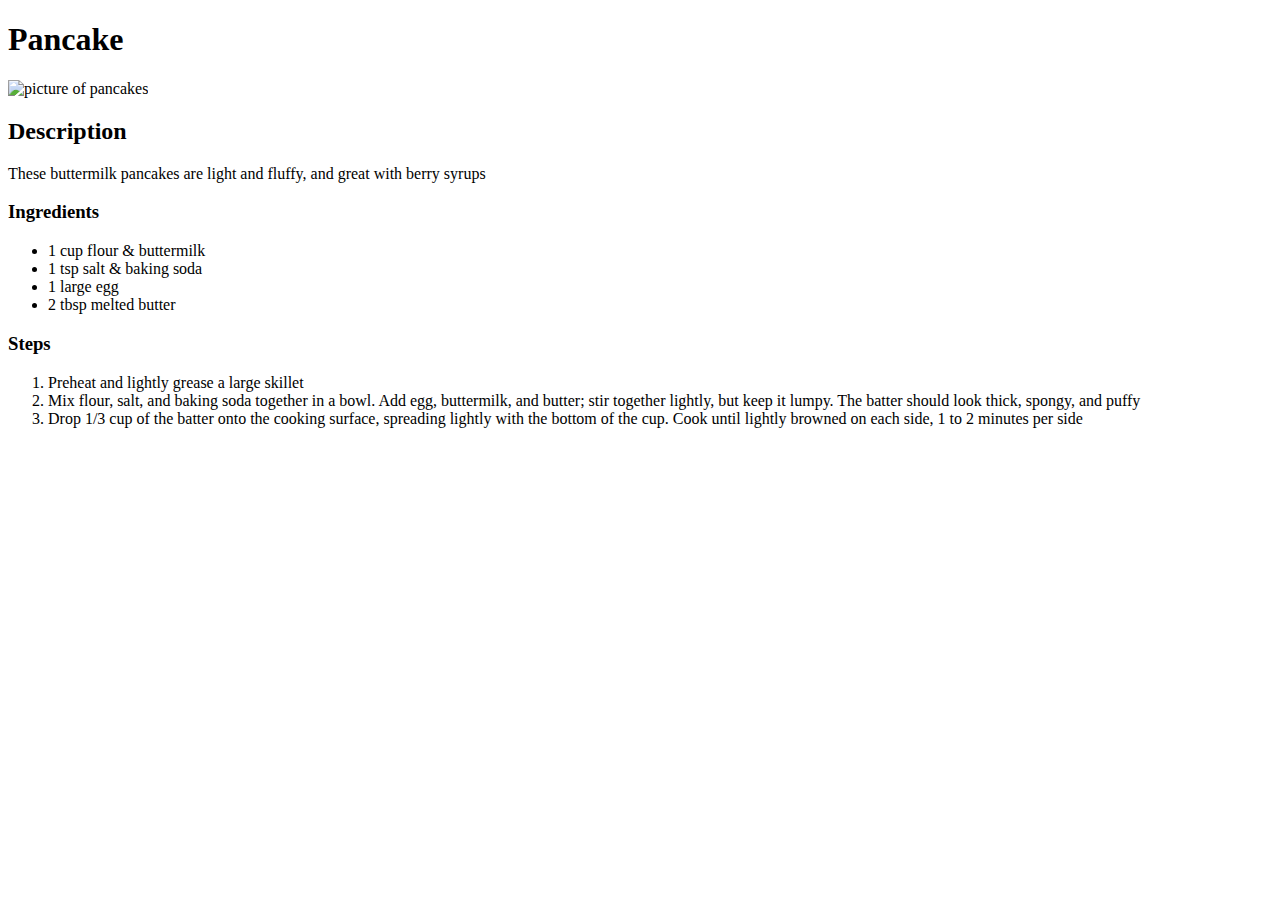
==== recipes/pancake.html @ 892d9a10 "Create two more recipes and link both to index" ====
<!DOCTYPE html>
<html lang="en">
<head>
    <meta charset="UTF-8">
    <meta name="viewport" content="width=device-width, initial-scale=1.0">
    <title>Pancake</title>
</head>
<body>
    <h1>Pancake</h1>
    <img src="https://www.allrecipes.com/thmb/rjzC5NEPPWcuGC8oNQSqr--N32I=/750x0/filters:no_upscale():max_bytes(150000):strip_icc():format(webp)/4245508-moms-buttermilk-pancakes-Annette-Hansen-1x1-1-293556c7e33c4d968e450fb300b92dad.jpg"
    alt="picture of pancakes" width="600" height="500">
    <h2>Description</h2>
    <p>These buttermilk pancakes are light and fluffy, and great with berry syrups</p>
    <h3>Ingredients</h3>
    <ul>
        <li>1 cup flour & buttermilk</li>
        <li>1 tsp salt & baking soda</li>
        <li>1 large egg</li>
        <li>2 tbsp melted butter</li>
    </ul>
    <h3>Steps</h3>
    <ol>
        <li>Preheat and lightly grease a large skillet</li>
        <li>Mix flour, salt, and baking soda together in a bowl. Add egg, buttermilk, and butter; stir together lightly, but keep it lumpy. The batter should look thick, spongy, and puffy</li>
        <li>Drop 1/3 cup of the batter onto the cooking surface, spreading lightly with the bottom of the cup. Cook until lightly browned on each side, 1 to 2 minutes per side</li>
    </ol>
</body>
</html>
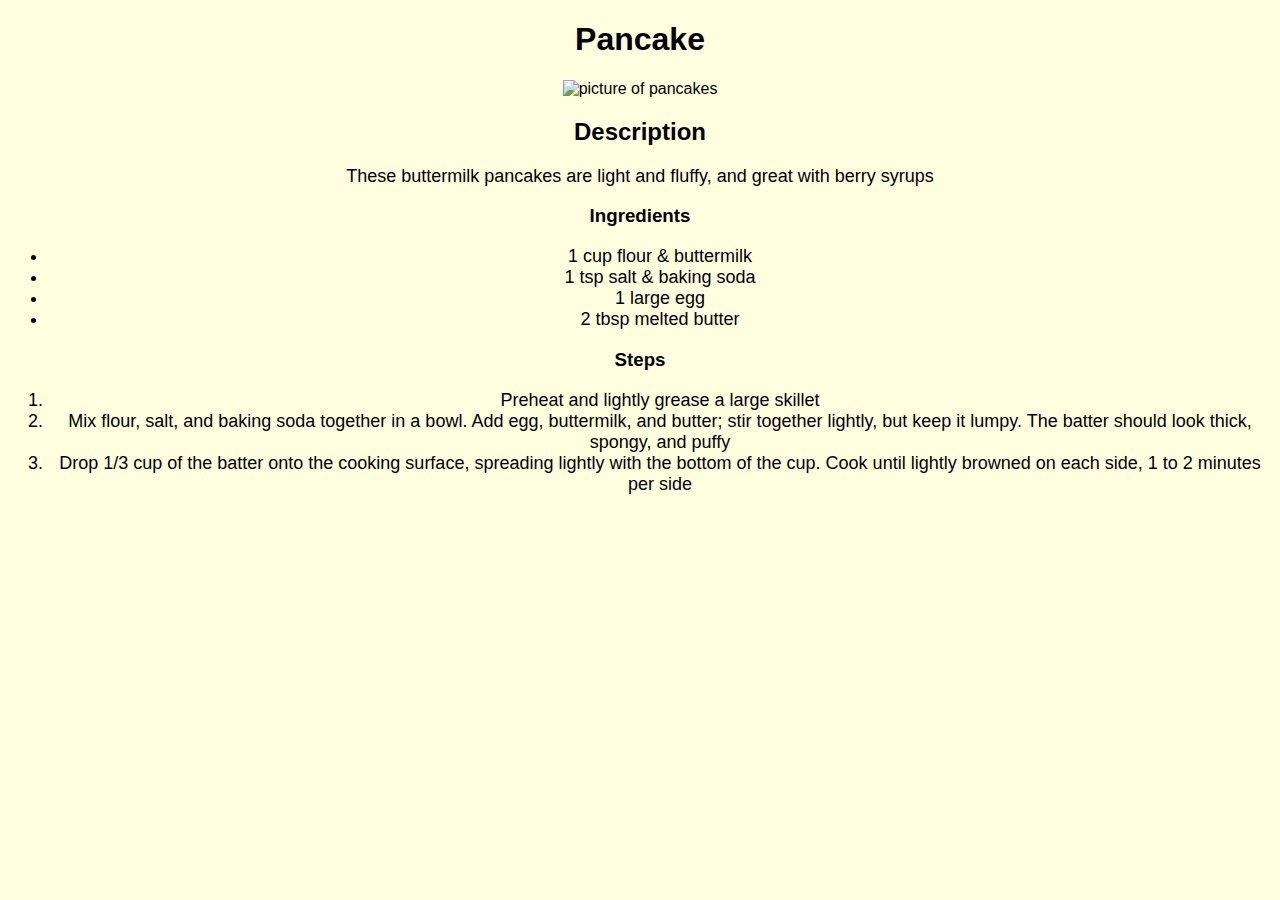
==== commit 123f2a84: "Add and link style.css to all recipes" ====
--- a/recipes/pancake.html
+++ b/recipes/pancake.html
@@ -3,12 +3,13 @@
 <head>
     <meta charset="UTF-8">
     <meta name="viewport" content="width=device-width, initial-scale=1.0">
+    <link rel="stylesheet" href="style.css">
     <title>Pancake</title>
 </head>
 <body>
     <h1>Pancake</h1>
     <img src="https://www.allrecipes.com/thmb/rjzC5NEPPWcuGC8oNQSqr--N32I=/750x0/filters:no_upscale():max_bytes(150000):strip_icc():format(webp)/4245508-moms-buttermilk-pancakes-Annette-Hansen-1x1-1-293556c7e33c4d968e450fb300b92dad.jpg"
-    alt="picture of pancakes" width="600" height="500">
+    alt="picture of pancakes" width="auto" height="500">
     <h2>Description</h2>
     <p>These buttermilk pancakes are light and fluffy, and great with berry syrups</p>
     <h3>Ingredients</h3>
--- a/recipes/style.css
+++ b/recipes/style.css
@@ -0,0 +1,9 @@
+* {
+    text-align: center;
+    font-family:Verdana, Tahoma, sans-serif;
+    background-color: lightyellow;
+}
+
+p, li {
+    font-size: 18px;
+}
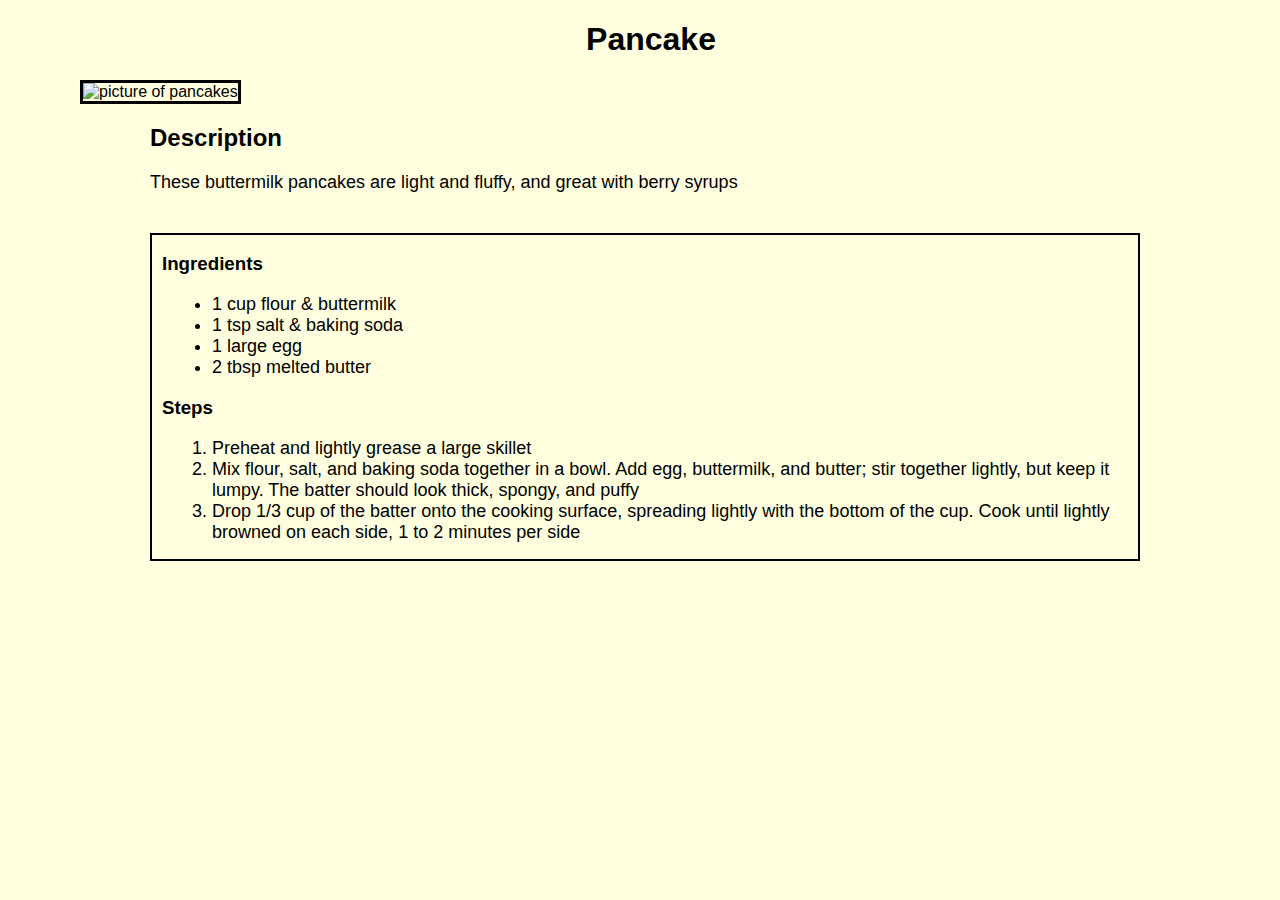
==== commit b4cbc99a: "Make the recipe contents more visually appealing" ====
--- a/recipes/pancake.html
+++ b/recipes/pancake.html
@@ -9,9 +9,11 @@
 <body>
     <h1>Pancake</h1>
     <img src="https://www.allrecipes.com/thmb/rjzC5NEPPWcuGC8oNQSqr--N32I=/750x0/filters:no_upscale():max_bytes(150000):strip_icc():format(webp)/4245508-moms-buttermilk-pancakes-Annette-Hansen-1x1-1-293556c7e33c4d968e450fb300b92dad.jpg"
-    alt="picture of pancakes" width="auto" height="500">
+    alt="picture of pancakes">
+    <div class="side">
     <h2>Description</h2>
     <p>These buttermilk pancakes are light and fluffy, and great with berry syrups</p>
+    <div class="info">
     <h3>Ingredients</h3>
     <ul>
         <li>1 cup flour & buttermilk</li>
@@ -25,5 +27,7 @@
         <li>Mix flour, salt, and baking soda together in a bowl. Add egg, buttermilk, and butter; stir together lightly, but keep it lumpy. The batter should look thick, spongy, and puffy</li>
         <li>Drop 1/3 cup of the batter onto the cooking surface, spreading lightly with the bottom of the cup. Cook until lightly browned on each side, 1 to 2 minutes per side</li>
     </ol>
+</div>
+</div>
 </body>
 </html>--- a/recipes/style.css
+++ b/recipes/style.css
@@ -1,9 +1,44 @@
+body {
+    padding: 0 50px;
+}
+
 * {
-    text-align: center;
     font-family:Verdana, Tahoma, sans-serif;
     background-color: lightyellow;
+    margin-left: 10px;
 }
+
+img {
+    height: 400px;
+    width: 400px;
+    border: 3px solid black;
+}
+
 
 p, li {
     font-size: 18px;
 }
+
+.side {
+    display: inline-block;
+    margin-left: 70px;
+    width: 1000px;
+}
+
+.info, a {
+    margin-top: 40px;
+    border: 2px solid #000000;
+}
+
+h1, a {
+    text-align: center;
+}
+
+a { display: block;
+    padding: 10px;
+    font-size: 30px;
+    width: 120px;
+    margin: 40px auto;
+    background-color: orange;
+    color: black;
+}